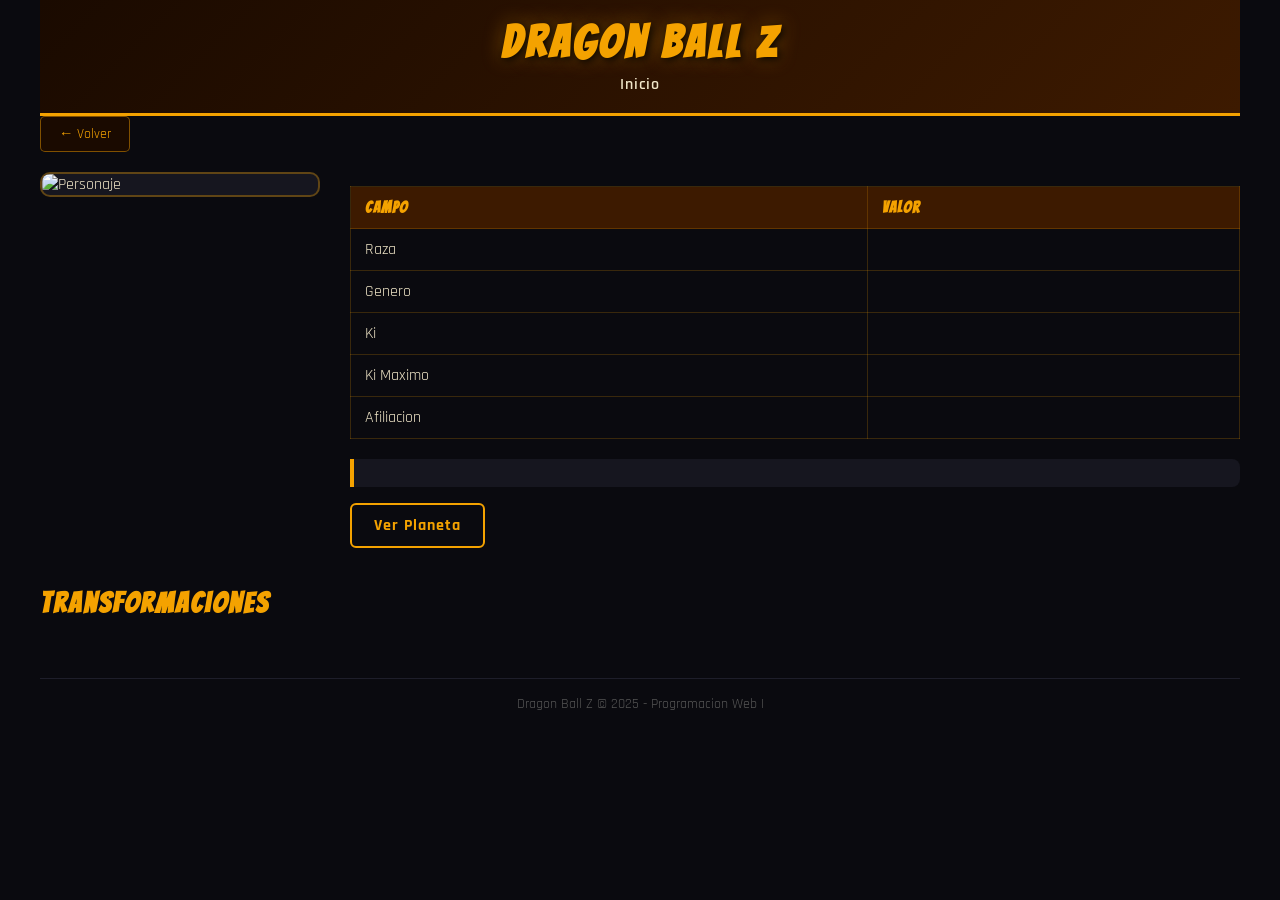
==== html/Personaje.html @ c669f328 "Add files via upload" ====
<!DOCTYPE html>
<html lang="es">
<head>
    <meta charset="UTF-8">
    <meta name="viewport" content="width=device-width, initial-scale=1.0">
    <title>Dragon Ball Z - Personaje</title>
    <link rel="stylesheet" href="../css/estilo.css">
    <script src="../js/utilidades.js"></script>
    <script src="../js/personaje.js"></script>
</head>
<body>

    <header>
        <h1>Dragon Ball Z</h1>
        <nav>
            <a href="../index.html">Inicio</a>
        </nav>
    </header>

    <div>
        <a href="../index.html" class="btn-volver">← Volver</a>

        <div class="detalle-container">

            <img id="personajeImg" src="" alt="Personaje" class="detalle-img">

            <div class="detalle-info">
                <h2 id="nombre"></h2>

                <table>
                    <tr>
                        <th>Campo</th>
                        <th>Valor</th>
                    </tr>
                    <tr>
                        <td>Raza</td>
                        <td id="raza"></td>
                    </tr>
                    <tr>
                        <td>Genero</td>
                        <td id="genero"></td>
                    </tr>
                    <tr>
                        <td>Ki</td>
                        <td id="ki"></td>
                    </tr>
                    <tr>
                        <td>Ki Maximo</td>
                        <td id="maxKi"></td>
                    </tr>
                    <tr>
                        <td>Afiliacion</td>
                        <td id="afiliacion"></td>
                    </tr>
                </table>

                <div class="descripcion-box">
                    <p id="descripcion"></p>
                </div>

                <a id="btnPlaneta" href="#" class="btn-planeta">Ver Planeta</a>

            </div>
        </div>

        <div id="seccionTransformaciones">
            <h2>Transformaciones</h2>
            <div id="divTransformaciones" class="gridContainer"></div>
        </div>

    </div>

    <footer>
        <p>Dragon Ball Z &copy; 2025 - Programacion Web I</p>
    </footer>

    <script>
        consumirAPIPersonaje()
    </script>

</body>
</html>
---- css/estilo.css ----
@import url('https://fonts.googleapis.com/css2?family=Bangers&family=Rajdhani:wght@400;600&display=swap');
   /* profe esto importa fuentes externas desde Google Fonts para que se vea mas atractiva la pagina */

*{   
    margin: 0;
    padding: 0;
    box-sizing: border-box;
} 
/* y aplica a toda la pagina */


body {
    background-color: #0a0a0f;
    color: #f0e6c8;
    font-family: 'Rajdhani', sans-serif;
    padding: 0 40px;
}

header {
    background: linear-gradient(135deg, #1a0a00, #3d1a00);
    border-bottom: 3px solid #f4a200;
    padding: 18px 30px;
    text-align: center;
}

header h1 {
    font-family: 'Bangers', cursive;
    font-size: 2.8rem;
    color: #f4a200;
    letter-spacing: 4px;
    text-shadow: 2px 2px 8px #000, 0 0 20px #f4a20066;
}

nav {
    margin-top: 8px;
}

nav a {
    color: #f0e6c8;
    text-decoration: none;
    margin: 0 12px;
    font-size: 1rem;
    font-weight: 600;
    letter-spacing: 1px;
    transition: color 0.2s;
}

nav a:hover {
    color: #f4a200;
}



h2 {
    font-family: 'Bangers', cursive;
    color: #f4a200;
    font-size: 1.8rem;
    letter-spacing: 2px;
    margin-bottom: 20px;
}


.filtros-container {
    display: flex;
    gap: 12px;
    margin-bottom: 24px;
    flex-wrap: wrap;
}

.input-buscador {
    flex: 1;
    min-width: 200px;
    padding: 10px 16px;
    background: #16161f;
    border: 1px solid #f4a20055;
    border-radius: 6px;
    color: #f0e6c8;
    font-family: 'Rajdhani', sans-serif;
    font-size: 1rem;
    outline: none;
    transition: border-color 0.2s;
}

.input-buscador::placeholder {
    color: #666;
}

.input-buscador:focus {
    border-color: #f4a200;
}

.combo-raza {
    padding: 10px 16px;
    background: #16161f;
    border: 1px solid #f4a20055;
    border-radius: 6px;
    color: #f0e6c8;
    font-family: 'Rajdhani', sans-serif;
    font-size: 1rem;
    outline: none;
    cursor: pointer;
    transition: border-color 0.2s;
}

.combo-raza:focus {
    border-color: #f4a200;
}


#seccionTransformaciones {
    margin-top: 40px;
}

.contenedor{
    padding: 20px;
    max-width: 1200px;
    margin: 30px auto;
    padding: 0 20px;
}

.gridContainer {
    display: grid;
    grid-template-columns: repeat(auto-fill, minmax(180px, 1fr));
    gap: 18px;
    justify-items: center;
    
}

.personaje {
    background: #16161f;
    border: 1px solid #f4a20055;
    border-radius: 10px;
    padding: 14px;
    text-align: center;
    width: 100%;
    transition: transform 0.2s, border-color 0.2s;
}

.personaje:hover {
    transform: translateY(-4px);
    border-color: #f4a200;
}

.personaje-img {
    width: 100%;
    height: 180px;
    object-fit: contain;
    border-radius: 6px;
    background: #0d0d14;
}

.personaje-nombre {
    font-family: 'Bangers', cursive;
    font-size: 1.1rem;
    color: #f4a200;
    margin-top: 8px;
    letter-spacing: 1px;
}

.personaje-raza {
    font-size: 0.85rem;
    color: #aaa;
    margin-top: 4px;
}

.btn-detalles {
    display: inline-block;
    margin-top: 10px;
    padding: 6px 14px;
    background: #f4a200;
    color: #0a0a0f;
    text-decoration: none;
    border-radius: 5px;
    font-weight: 700;
    font-size: 0.85rem;
    letter-spacing: 0.5px;
    transition: background 0.2s;
}

.btn-detalles:hover {
    background: #ffbe3d;
}


.detalle-container {
    display: flex;
    gap: 30px;
    flex-wrap: wrap;
    align-items: flex-start;
}

.detalle-img {
    width: 280px;
    max-width: 100%;
    border-radius: 10px;
    border: 2px solid #f4a20055;
    background: #16161f;
    object-fit: contain;
}

.detalle-info {
    flex: 1;
    min-width: 260px;
}

.detalle-info h2 {
    font-size: 2.2rem;
    margin-bottom: 14px;
}


table {
    font-family: 'Rajdhani', sans-serif;
    border-collapse: collapse;
    width: 100%;
    margin-bottom: 20px;
}

td, th {
    border: 1px solid #f4a20033;
    padding: 10px 14px;
}



th {
    padding-top: 12px;
    padding-bottom: 12px;
    text-align: left;
    background-color: #3d1a00;
    color: #f4a200;
    font-family: 'Bangers', cursive;
    letter-spacing: 1px;
    font-size: 1rem;
}


.descripcion-box {
    background: #16161f;
    border-left: 4px solid #f4a200;
    padding: 14px 18px;
    border-radius: 0 8px 8px 0;
    margin-top: 14px;
    font-size: 0.95rem;
    line-height: 1.6;
    color: #ccc;
}


.btn-planeta {
    display: inline-block;
    margin-top: 16px;
    padding: 10px 22px;
    background: transparent;
    border: 2px solid #f4a200;
    color: #f4a200;
    text-decoration: none;
    border-radius: 6px;
    font-weight: 700;
    font-size: 1rem;
    letter-spacing: 1px;
    transition: background 0.2s, color 0.2s;
}

.btn-planeta:hover {
    background: #f4a200;
    color: #0a0a0f;
}

.btn-volver {
    display: inline-block;
    margin-bottom: 20px;
    padding: 8px 18px;
    background: #1a0a00;
    border: 1px solid #f4a20077;
    color: #f4a200;
    text-decoration: none;
    border-radius: 5px;
    font-size: 0.9rem;
    transition: background 0.2s;
}

.btn-volver:hover {
    background: #3d1a00;
}


.planeta-container {
    display: flex;
    gap: 30px;
    flex-wrap: wrap;
    align-items: flex-start;
}

.planeta-img {
    width: 300px;
    max-width: 100%;
    border-radius: 50%;
    border: 3px solid #f4a200;
    object-fit: cover;
}

.planeta-info {
    flex: 1;
    min-width: 260px;
}

footer {
    text-align: center;
    padding: 16px;
    color: #555;
    font-size: 0.85rem;
    border-top: 1px solid #1e1e2a;
    margin-top: 40px;
}
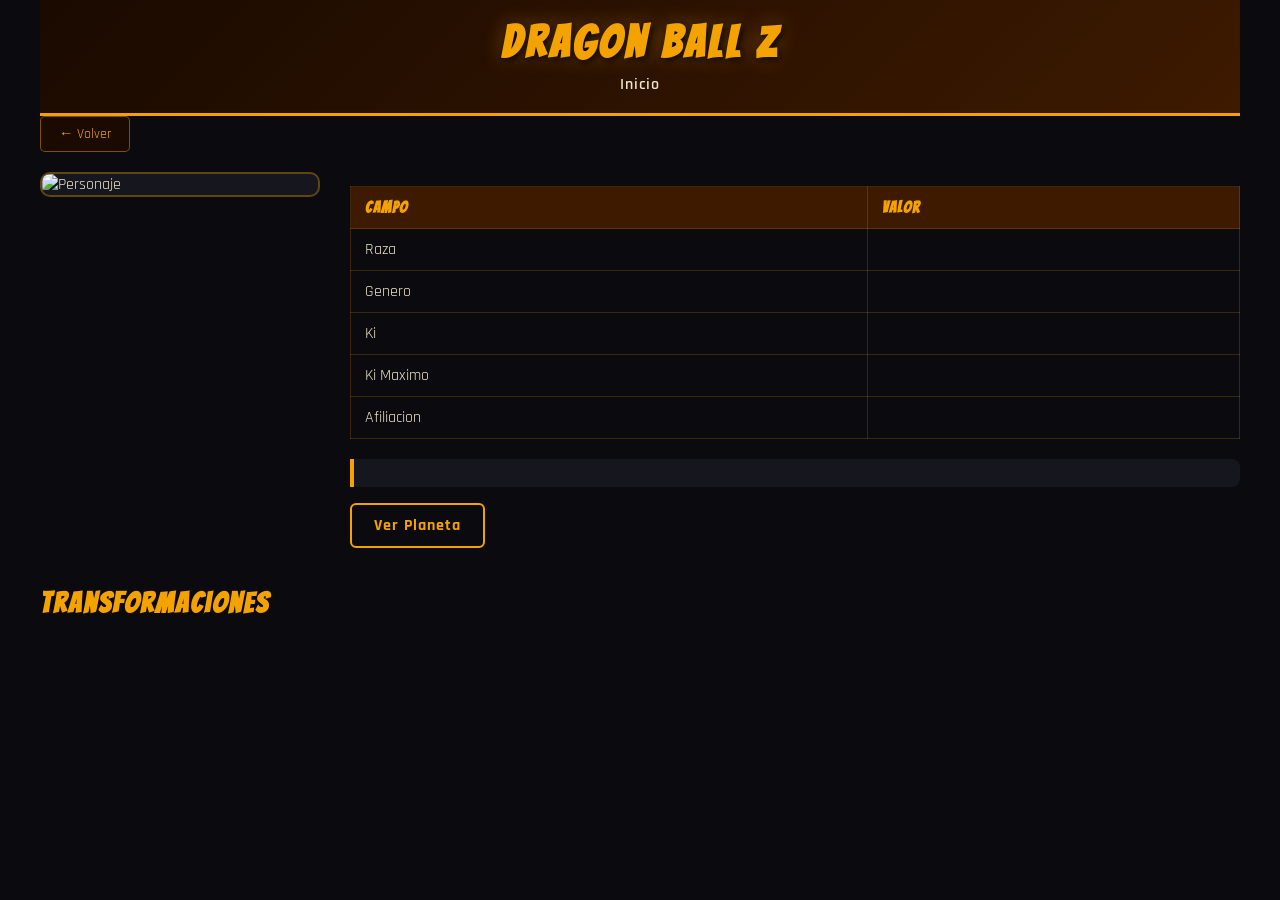
==== commit 9ebf3d26: "Update Personaje.html" ====
--- a/html/Personaje.html
+++ b/html/Personaje.html
@@ -6,7 +6,7 @@
     <title>Dragon Ball Z - Personaje</title>
     <link rel="stylesheet" href="../css/estilo.css">
     <script src="../js/utilidades.js"></script>
-    <script src="../js/personaje.js"></script>
+    <script src="../js/Personaje.js"></script>
 </head>
 <body>
 
@@ -70,13 +70,11 @@
 
     </div>
 
-    <footer>
-        <p>Dragon Ball Z &copy; 2025 - Programacion Web I</p>
-    </footer>
+    
 
     <script>
         consumirAPIPersonaje()
     </script>
 
 </body>
-</html>+</html>
